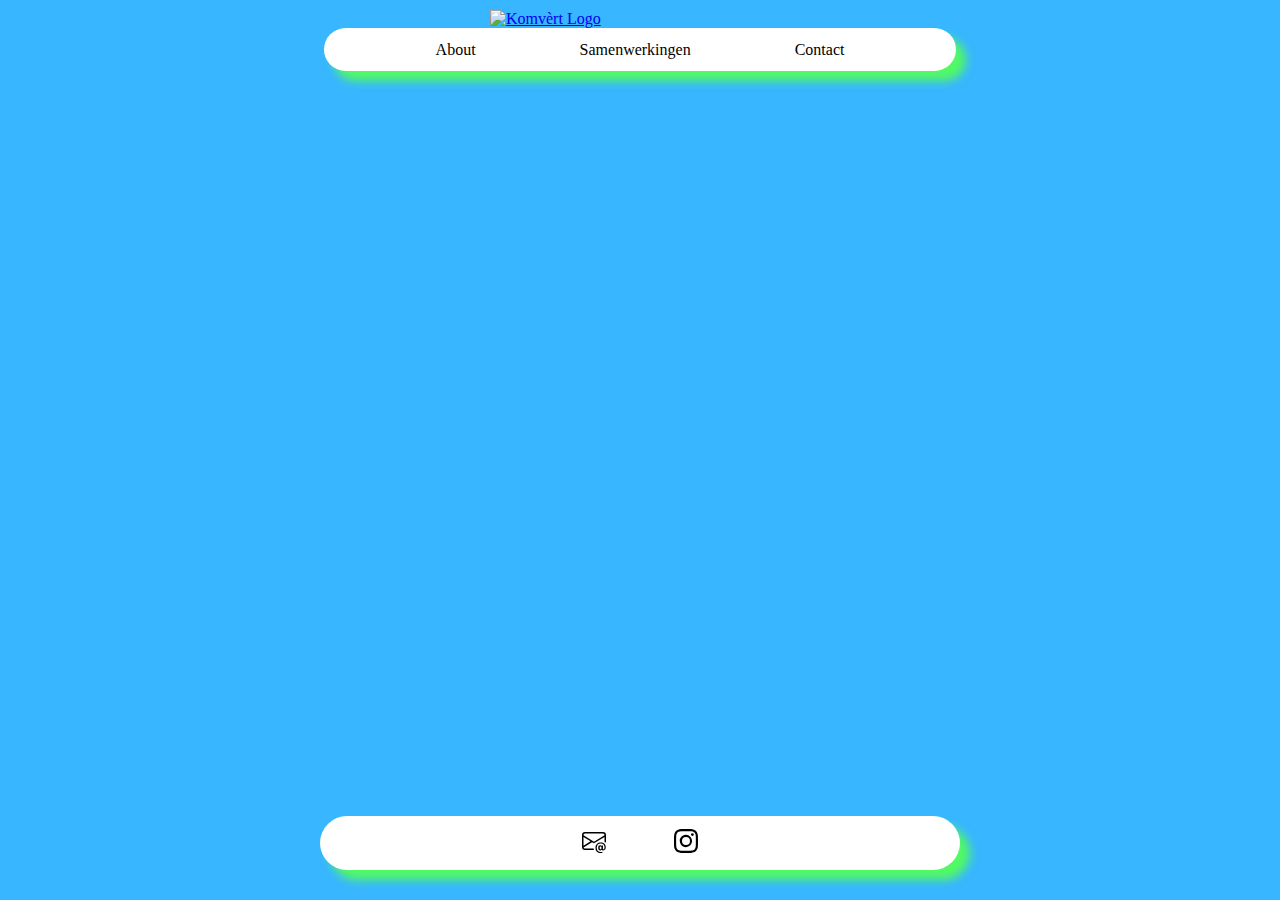
==== index.html @ 8c516805 "Website onderdelen toegevoegd" ====
<!DOCTYPE html>
<html lang="en">
<head>
    <meta charset="UTF-8">
    <meta name="viewport" content="width=device-width, initial-scale=1.0">
    <title>Komvèrt Music</title>
    <link rel="stylesheet" href="style.css">
    <link href='https://fonts.googleapis.com/css?family=Alatsi' rel='stylesheet'>
</head>
<body>
    <a id="logo" href="?page=main.html" onclick="loadContent('main.html')"><img src="/img/logo.png" alt="Komvèrt Logo"></a>
    <ul id="navbar">
        <div id="navBg">
            <li><a href="about.html" onclick="loadContent('about.html')">About</a></li>
            <li><a href="catalog.html" onclick="loadContent('catalog.html')">Samenwerkingen</a></li>
            <li><a href="contact.html" onclick="loadContent('contact.html')">Contact</a></li>
        </div>
    </ul>
    
    <br/>
    <main id="content"></main>
    
    <div id="footerSpace"></div>
    <footer>
        <ul id="socials">
            <li><a href="mailto:comfrt.music@gmail.com">
                <svg xmlns="http://www.w3.org/2000/svg" width="24" height="24" fill="currentColor" class="bi bi-envelope-at" viewBox="0 0 16 16">
                    <path d="M2 2a2 2 0 0 0-2 2v8.01A2 2 0 0 0 2 14h5.5a.5.5 0 0 0 0-1H2a1 1 0 0 1-.966-.741l5.64-3.471L8 9.583l7-4.2V8.5a.5.5 0 0 0 1 0V4a2 2 0 0 0-2-2zm3.708 6.208L1 11.105V5.383zM1 4.217V4a1 1 0 0 1 1-1h12a1 1 0 0 1 1 1v.217l-7 4.2z"/>
                    <path d="M14.247 14.269c1.01 0 1.587-.857 1.587-2.025v-.21C15.834 10.43 14.64 9 12.52 9h-.035C10.42 9 9 10.36 9 12.432v.214C9 14.82 10.438 16 12.358 16h.044c.594 0 1.018-.074 1.237-.175v-.73c-.245.11-.673.18-1.18.18h-.044c-1.334 0-2.571-.788-2.571-2.655v-.157c0-1.657 1.058-2.724 2.64-2.724h.04c1.535 0 2.484 1.05 2.484 2.326v.118c0 .975-.324 1.39-.639 1.39-.232 0-.41-.148-.41-.42v-2.19h-.906v.569h-.03c-.084-.298-.368-.63-.954-.63-.778 0-1.259.555-1.259 1.4v.528c0 .892.49 1.434 1.26 1.434.471 0 .896-.227 1.014-.643h.043c.118.42.617.648 1.12.648m-2.453-1.588v-.227c0-.546.227-.791.573-.791.297 0 .572.192.572.708v.367c0 .573-.253.744-.564.744-.354 0-.581-.215-.581-.8Z"/>
                </svg>
            </a></li>
            <li><a href="https://instagram.com/komvertmusic/">
                <svg xmlns="http://www.w3.org/2000/svg" width="24" height="24" fill="currentColor" class="bi bi-instagram" viewBox="0 0 16 16">
                    <path d="M8 0C5.829 0 5.556.01 4.703.048 3.85.088 3.269.222 2.76.42a3.9 3.9 0 0 0-1.417.923A3.9 3.9 0 0 0 .42 2.76C.222 3.268.087 3.85.048 4.7.01 5.555 0 5.827 0 8.001c0 2.172.01 2.444.048 3.297.04.852.174 1.433.372 1.942.205.526.478.972.923 1.417.444.445.89.719 1.416.923.51.198 1.09.333 1.942.372C5.555 15.99 5.827 16 8 16s2.444-.01 3.298-.048c.851-.04 1.434-.174 1.943-.372a3.9 3.9 0 0 0 1.416-.923c.445-.445.718-.891.923-1.417.197-.509.332-1.09.372-1.942C15.99 10.445 16 10.173 16 8s-.01-2.445-.048-3.299c-.04-.851-.175-1.433-.372-1.941a3.9 3.9 0 0 0-.923-1.417A3.9 3.9 0 0 0 13.24.42c-.51-.198-1.092-.333-1.943-.372C10.443.01 10.172 0 7.998 0zm-.717 1.442h.718c2.136 0 2.389.007 3.232.046.78.035 1.204.166 1.486.275.373.145.64.319.92.599s.453.546.598.92c.11.281.24.705.275 1.485.039.843.047 1.096.047 3.231s-.008 2.389-.047 3.232c-.035.78-.166 1.203-.275 1.485a2.5 2.5 0 0 1-.599.919c-.28.28-.546.453-.92.598-.28.11-.704.24-1.485.276-.843.038-1.096.047-3.232.047s-2.39-.009-3.233-.047c-.78-.036-1.203-.166-1.485-.276a2.5 2.5 0 0 1-.92-.598 2.5 2.5 0 0 1-.6-.92c-.109-.281-.24-.705-.275-1.485-.038-.843-.046-1.096-.046-3.233s.008-2.388.046-3.231c.036-.78.166-1.204.276-1.486.145-.373.319-.64.599-.92s.546-.453.92-.598c.282-.11.705-.24 1.485-.276.738-.034 1.024-.044 2.515-.045zm4.988 1.328a.96.96 0 1 0 0 1.92.96.96 0 0 0 0-1.92m-4.27 1.122a4.109 4.109 0 1 0 0 8.217 4.109 4.109 0 0 0 0-8.217m0 1.441a2.667 2.667 0 1 1 0 5.334 2.667 2.667 0 0 1 0-5.334"/>
                </svg>
            </a></li>
        </ul>
    </footer>
</body>

<script src="https://code.jquery.com/jquery-3.6.0.min.js"></script>

<script>

    // Function to attach event listeners to dynamically loaded content
    function attachEventListeners() {
        var imageContainers = document.querySelectorAll('.image-container');
        imageContainers.forEach((container, index) => {
            container.addEventListener('click', function() {
                var teamlid = index + 1; // Calculate teamlid based on index
                team(teamlid);
            });
        });
    }

    function loadContent(page, pushState = true) {
        // Define default page if not specified
        const defaultPage = 'main.html';

        // Fetch the content based on the provided page or default to main.html
        const fetchPage = page ? page : defaultPage;

        fetch(`pages/${fetchPage}`)
            .then(response => {
                if (!response.ok) {
                    throw new Error('Page not found');
                }
                return response.text();
            })
            .then(data => {
                const content = document.getElementById('content');
                content.innerHTML = data;

                // Apply animation after the content is inserted
                content.style.animation = 'none';
                content.classList.add('notransition'); // Disable transitions
                content.offsetHeight; // Trigger a reflow, flushing the CSS changes
                content.classList.remove('notransition'); // Re-enable transitions
                content.style.animation = 'revealTopToBottom 1s ease-out forwards';

                attachEventListeners(); // Reattach event listeners after content is loaded

                // Update the browser's history state
                if (pushState) {
                    history.pushState({ page: fetchPage }, '', `?page=${fetchPage}`);
                }
            })
            .catch(error => console.error('There has been a problem with your fetch operation:', error));
    }

    // Load default content on initial page load
    document.addEventListener('DOMContentLoaded', () => {
        const urlParams = new URLSearchParams(window.location.search);
        const page = urlParams.get('page') || 'main.html';
        loadContent(page, false);
    });
    
    // Handle back/forward navigation
    window.addEventListener('popstate', event => {
        const page = event.state && event.state.page ? event.state.page : 'main.html'; // Default to main.html if no state
        loadContent(page, false); // Load content without updating history state on navigation
    });

    // Navigation links (navbar)
    document.querySelectorAll('#navbar a').forEach(link => {
        link.addEventListener('click', function(event) {
            event.preventDefault(); // Prevent default link behavior

            const href = link.getAttribute('href');
            const page = href ? href.split('?')[1] : null; // Extract page identifier from href

            if (page) {
                loadContent(page);
            }
        });
    });

    var navbar = document.getElementById("navbar");

    navbar.addEventListener("mouseover", function() {
        $("#navbar li a").css('font-size', "20px");
    });
    navbar.addEventListener("mouseout", function() {
        $("#navbar li a").css('font-size', "16px");
    });

    function team(teamlid) {

        var allTeamText = document.getElementById('teamText').querySelectorAll('p');
        allTeamText.forEach(p => {
            p.style.display = 'none';
        })

        switch (teamlid) {
            case 1:
                var benTextElement = document.getElementById('ben-text');
                if (benTextElement) {
                    benTextElement.style.display = 'block';
                }
                break;
            case 2:
                var emmaTextElement = document.getElementById('emma-text');
                if (emmaTextElement) {
                    emmaTextElement.style.display = 'block';
                }
                break;
            case 3:
                var matthiasTextElement = document.getElementById('matthias-text');
                if (matthiasTextElement) {
                    matthiasTextElement.style.display = 'block';
                }
                break;
            case 4:
                var meesTextElement = document.getElementById('mees-text');
                if (meesTextElement) {
                    meesTextElement.style.display = 'block';
                }
                break;
            default:
                break;
        }
        
        document.getElementById("teamT").scrollIntoView({behavior: 'smooth'});
    }
</script>
</html>
---- style.css ----
@font-face{
    font-family: Null; src: url('/fonts/Null_Free.otf');
}

@font-face{
    font-family: LucidityCondensed; src: url('/fonts/LucidityCondensed.otf');
}

body {
    background-color: #38b6ff;
    margin-top: 10px;
}

.notransition {
    -webkit-transition: none !important;
    -moz-transition: none !important;
    -o-transition: none !important;
    transition: none !important;
}

@keyframes revealTopToBottom {
    0% {
        clip-path: inset(0 0 100% 0); /* Start with content fully hidden */
    }
    100% {
        clip-path: inset(0 0 0 0); /* Show all content */
    }
}

h1{
    font-family: "Null";
    letter-spacing: 3px;
}

h2{
    font-family: "LucidityCondensed";
}

p{
    font-family: 'Alatsi';
}

#content {
    position: relative;
    animation: revealTopToBottom 1s ease-out forwards;
    /* transition: opacity 1s ease-out; */
    width: 50%;
    margin-left: auto;
    margin-right: auto;
}

#navbar {
    list-style-type: none;
    text-align: center;
    width: 50%;
    left: 25%;
    position: relative;
    padding: 0;
    margin: 0;
    word-spacing: 100px;
}

#navBg {
    background-color: white !important ;
    padding: 2%;
    border-radius: 25px;
    margin-left: auto;
    margin-right: auto;
    box-shadow: 10px 10px 10px #52fa63;
}

#logo {
    left: calc(50% - 150px);
    position: relative;
}

#logo img{
    width: 300px;
}

#navbar li {
    display: inline-block;
    font-family: "LucidityCondensed";
}

#navbar a {
    text-decoration: none;
    color: black;
}

#navbar li a {
    transition: all 1s ease-out;
}

#navbar li a:visited {
    color: #6C8e9b;
}

.taL {
    width: 80%;
    clear: both;
}

.taR {
    text-align: right;
    width: 80%;
    float: right;
}


#socials {
    margin-bottom: 30px;
    list-style-type: none;
    text-align: center;
    left: 50%;
    position: fixed;
    bottom: 0;
    width: 50%;
    background-color: white;
    box-shadow: 10px 10px 10px #52fa63;
    z-index: 1000;
    border-radius: 50px;
    transform: translateX(-50%);
    padding: 0;
}

#socials li {
    display: inline-block;
    margin: 0 3%;
    padding: 2%;
}

#socials a{
    color: black;
}

#socials a:visited{
    color: black;
}

#footerSpace{
    height: 10vh;
}

#team{
    display: grid;
    grid-template-columns:  repeat(4, 1fr);
    grid-gap: 2%;
}

.image-container{
    position: relative;
    width: 100%;
    aspect-ratio: 1/1;
    border: 2px solid black;
    box-sizing: border-box;
    overflow: hidden;
    cursor: pointer;
}

.image-container img {
    width: 100%;
    height: 100%;
    object-fit: cover;
    transition: all 1s ease-out;
}

.image-container .overlay {
    position: absolute;
    top: 0;
    left: 0;
    width: 100%;
    height: 100%;
    background: rgba(0, 0, 0, 0.5); /* Semi-transparent black overlay */
    color: white;
    font-family: 'Alatsi';
    display: flex;
    align-items: center;
    justify-content: center;
    opacity: 0;
    transition: opacity 1s ease-out;
    pointer-events: none; /* Make the overlay text non-interactive */
}

.image-container:hover {
    z-index: 10; /* Bring the hovered image to the front */
}

.image-container:hover img {
    transform: scale(1.1); /* Slightly scale up the image */
}

.image-container:hover .overlay {
    opacity: 1; /* Show the overlay text */
}

#teamText p{
    display: none;
    margin-bottom: 18vh;
}

.contact-item {
    display: inline-block;
    width: 49%;
}

.contact-item a{
    font-family: 'Alatsi';
}

/* Styles for tablets */
@media (max-width: 1024px) {
    body {
        margin-top: 20px;
    }
    #content {
        width: 66%;
    }
    #navbar{
        word-spacing: 50px;
        width: 66%;
        left: 17%;
    }
    #socials{
        width: 66%;
    }
}

/* Styles for phones */
@media (max-width: 768px) {
    body {
        margin-top: 50px;
    }
    #content {
        width: 80%;
    }
    #socials{
        width: 80%;
    }

    #team {
        grid-template-columns: repeat(2, 1fr); /* 2 columns for mobile layout */
    }
    #teamText p{
        margin-bottom: auto;
    }

    #navbar{
        word-spacing: 25px;
        width: 80%;
        left: 10%;
    }
}
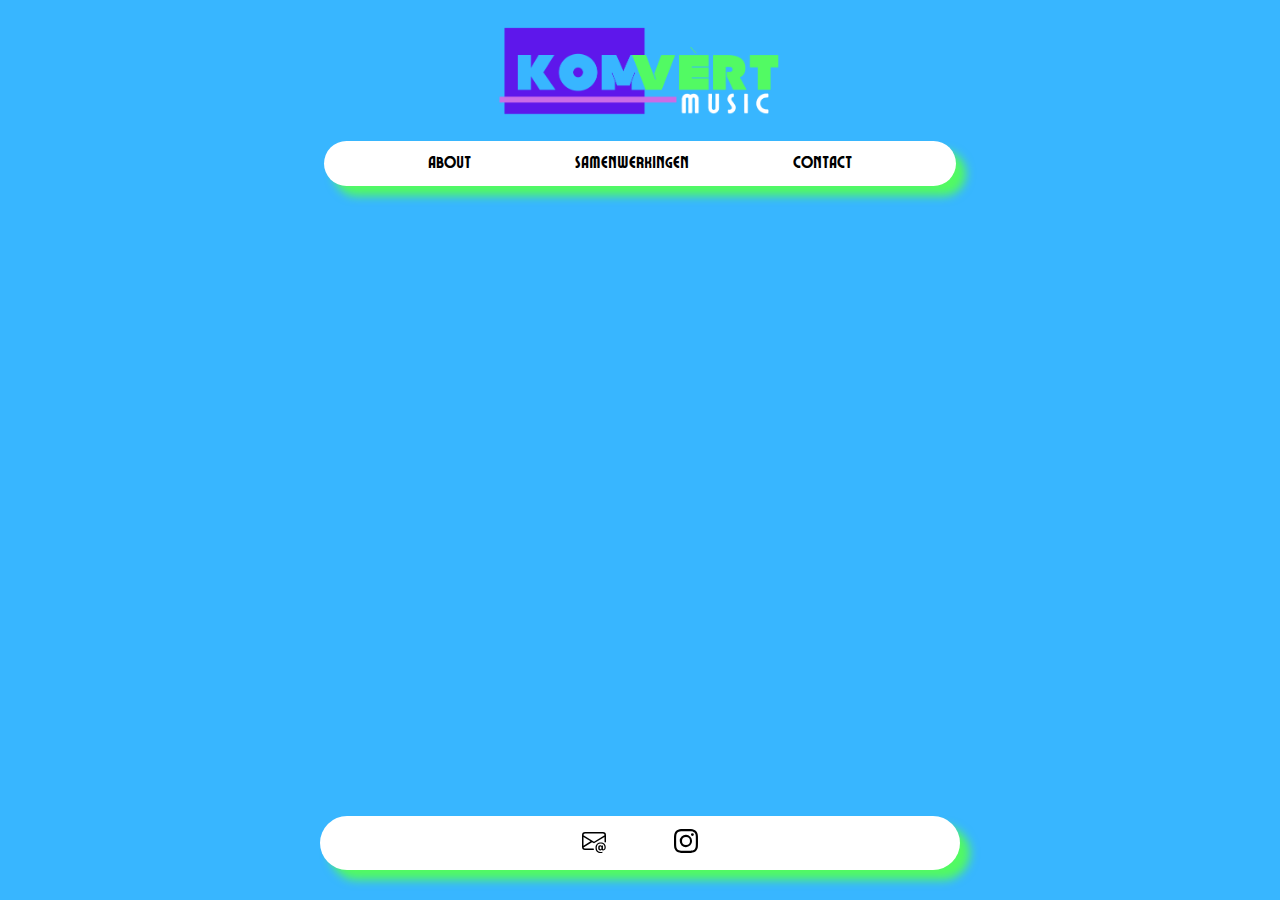
==== commit 590135db: "Update index.html" ====
--- a/index.html
+++ b/index.html
@@ -118,7 +118,9 @@
     var navbar = document.getElementById("navbar");
 
     navbar.addEventListener("mouseover", function() {
-        $("#navbar li a").css('font-size', "20px");
+        if (window.screen.width > 768){
+            $("#navbar li a").css('font-size', "20px");
+        }
     });
     navbar.addEventListener("mouseout", function() {
         $("#navbar li a").css('font-size', "16px");
--- a/style.css
+++ b/style.css
@@ -246,8 +246,8 @@
     }
 
     #navbar{
-        word-spacing: 25px;
+        word-spacing: 15px;
         width: 80%;
         left: 10%;
     }
-}+}
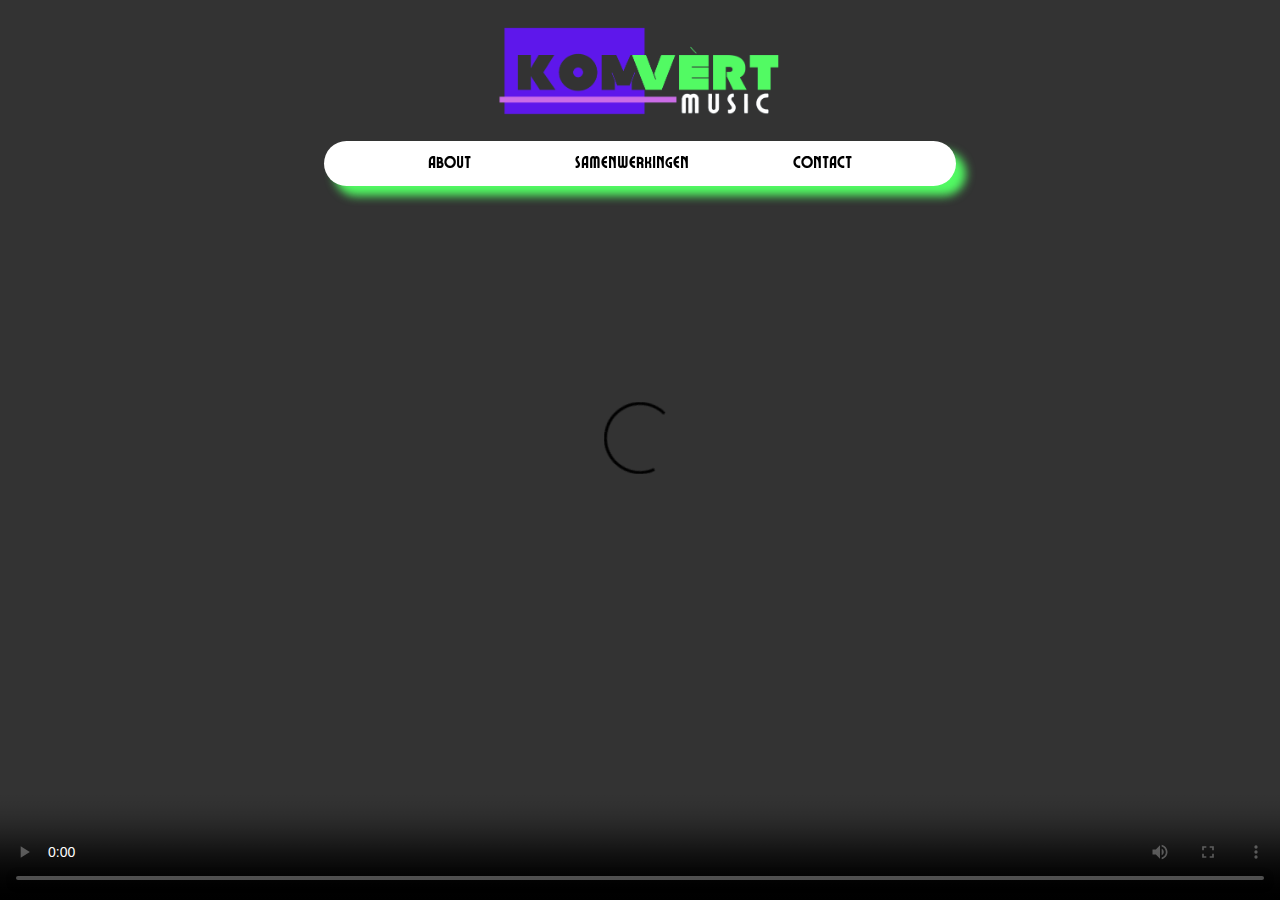
==== commit 852669d1: "Update video op mainpagina" ====
--- a/index.html
+++ b/index.html
@@ -18,6 +18,12 @@
     </ul>
     
     <br/>
+    <div class="video-wrapper">
+        <video id="werving" controls autoplay loop>
+            <source src="/vid/komvert-wervingsvideo.mp4" type="video/mp4">
+            Your browser does not support the video tag.
+        </video>
+    </div>
     <main id="content"></main>
     
     <div id="footerSpace"></div>
@@ -71,6 +77,20 @@
                 const content = document.getElementById('content');
                 content.innerHTML = data;
 
+                // Check if loaded page is main.html
+                const wervingElement = document.getElementById('werving');
+                if (fetchPage === 'main.html') {
+                    wervingElement.style.display = 'block'; // Show video on main.html
+                    // Assuming you have a video element with controls:
+                    wervingElement.play(); // Play the video (if autoplay is not set)
+                    document.getElementById('socials').style.display = 'none';
+                } else {
+                    wervingElement.style.display = 'none'; // Hide video on other pages
+                    // Stop the video playback:
+                    wervingElement.pause();
+                    document.getElementById('socials').style.display = 'block';
+                }
+
                 // Apply animation after the content is inserted
                 content.style.animation = 'none';
                 content.classList.add('notransition'); // Disable transitions
@@ -101,6 +121,33 @@
         loadContent(page, false); // Load content without updating history state on navigation
     });
 
+    // Function to update video position based on window dimensions
+    function updateVideoPosition() {
+        var video = document.getElementById('werving');
+        var videoWrapper = document.querySelector('.video-wrapper');
+        var windowWidth = window.innerWidth;
+        var windowHeight = window.innerHeight;
+        var videoHeight = video.clientHeight;
+
+        // Check if video height exceeds window height
+        if (videoHeight > windowHeight) {
+            var topPosition = 'calc(50% - ' + (videoHeight - windowHeight)/2 + 'px)';
+            video.style.top = topPosition;
+        } else {
+            video.style.top = '50%'; // Center vertically
+        }
+
+        // Always center horizontally
+        video.style.left = '50%';
+        video.style.transform = 'translate(-50%, -50%)';
+    }
+
+    // Call initially and add event listener for window resize
+    setTimeout(updateVideoPosition, 300);
+
+    window.addEventListener('resize', updateVideoPosition);
+    window.addEventListener('orientationchange', updateVideoPosition);
+
     // Navigation links (navbar)
     document.querySelectorAll('#navbar a').forEach(link => {
         link.addEventListener('click', function(event) {
--- a/style.css
+++ b/style.css
@@ -94,6 +94,27 @@
 
 #navbar li a:visited {
     color: #6C8e9b;
+}
+
+.video-wrapper {
+    position: fixed;
+    width: 100vw;
+    height: 100vh;
+    left: 0;
+    top: 0;
+    z-index: -1;
+    overflow: hidden;
+}
+
+.video-wrapper video {
+    width: 100%;
+    height: auto;
+    min-height: 100%;
+    object-fit: cover; /* Scales video to cover container */
+    position: absolute;
+    left: 0;
+    top: 50%;
+    transform: translateY(-50%);
 }
 
 .taL {
@@ -250,4 +271,8 @@
         width: 80%;
         left: 10%;
     }
-}
+    
+    .video-wrapper video {
+        object-fit: contain;
+    }
+}
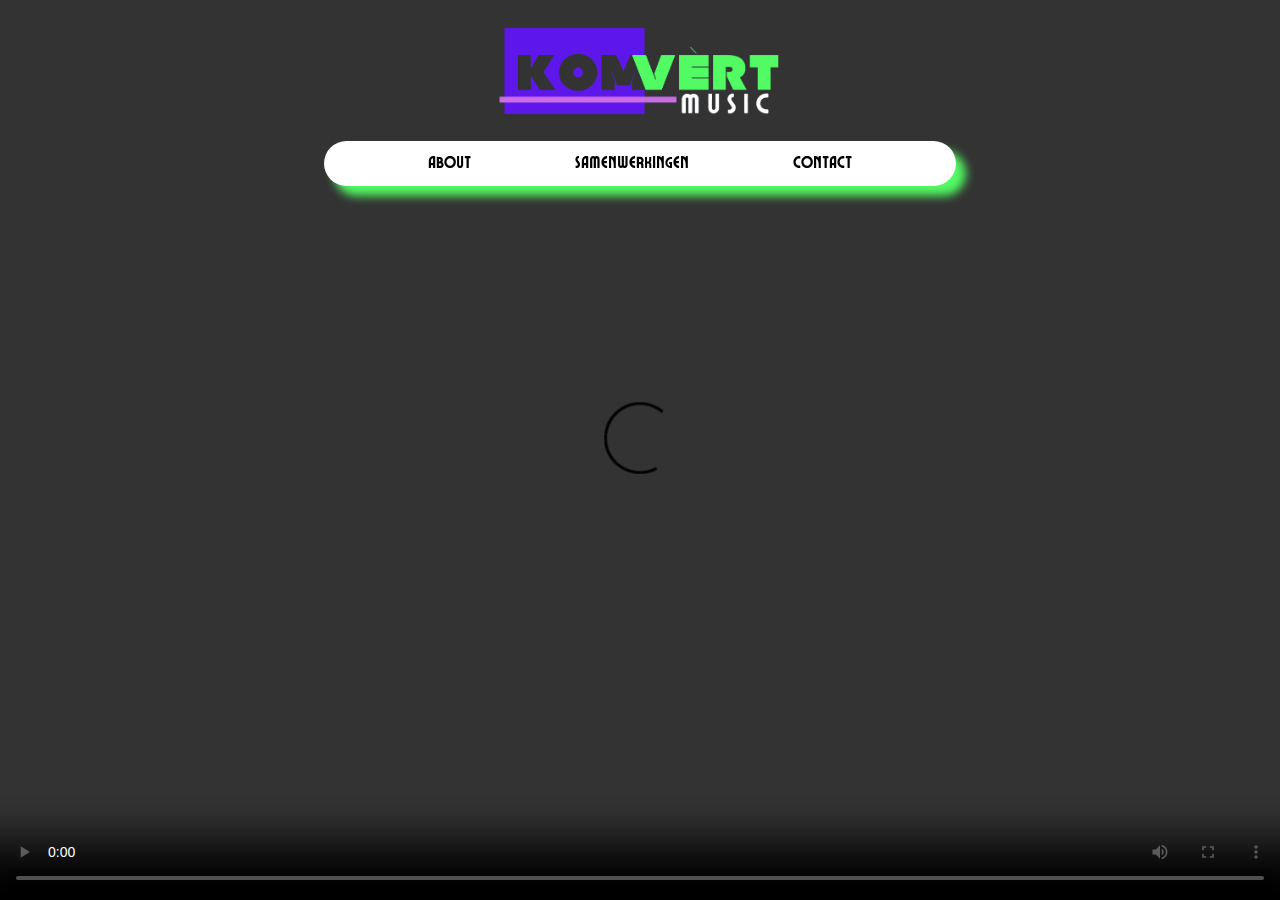
==== commit 92cf6212: "Catalog update" ====
--- a/index.html
+++ b/index.html
@@ -50,11 +50,19 @@
 
     // Function to attach event listeners to dynamically loaded content
     function attachEventListeners() {
-        var imageContainers = document.querySelectorAll('.image-container');
+        var imageContainers = document.querySelectorAll('.image-container, .image-container2');
+    
         imageContainers.forEach((container, index) => {
             container.addEventListener('click', function() {
                 var teamlid = index + 1; // Calculate teamlid based on index
-                team(teamlid);
+                var mens = index + 1; // Calculate mens based on index
+
+                // Check if the clicked element belongs to team or mensen
+                if (container.classList.contains('image-container')) {
+                    team(teamlid);
+                } else if (container.classList.contains('image-container2')) {
+                    mensen(mens);
+                }
             });
         });
     }
@@ -211,5 +219,26 @@
         
         document.getElementById("teamT").scrollIntoView({behavior: 'smooth'});
     }
+
+    function mensen(mens) {
+
+        var allMensenText = document.getElementById('mensenText').querySelectorAll('p');
+        allMensenText.forEach(p => {
+            p.style.display = 'none';
+        })
+
+        switch (mens) {
+            case 1:
+                var maxTextElement = document.getElementById('max-text');
+                if (maxTextElement) {
+                    maxTextElement.style.display = 'block';
+                }
+                break;
+            default:
+                break;
+        }
+        
+        document.getElementById("mensenText").scrollIntoView({behavior: 'smooth'});
+    }
 </script>
 </html>
--- a/style.css
+++ b/style.css
@@ -184,7 +184,9 @@
     height: 100%;
     object-fit: cover;
     transition: all 1s ease-out;
-}
+    object-position: top;
+}
+
 
 .image-container .overlay {
     position: absolute;
@@ -220,6 +222,64 @@
     margin-bottom: 18vh;
 }
 
+#mensen{
+    display: grid;
+    grid-template-columns:  repeat(4, 1fr);
+    grid-gap: 2%;
+}
+
+#mensenText p{
+    display: none;
+}
+
+.image-container2{
+    position: relative;
+    width: 100%;
+    aspect-ratio: 1/1;
+    border: 2px solid black;
+    box-sizing: border-box;
+    overflow: hidden;
+    cursor: pointer;
+}
+
+.image-container2 img {
+    width: 100%;
+    height: 100%;
+    object-fit: cover;
+    transition: all 1s ease-out;
+    object-position: top;
+}
+
+
+.image-container2 .overlay {
+    position: absolute;
+    top: 0;
+    left: 0;
+    width: 100%;
+    height: 100%;
+    background: rgba(0, 0, 0, 0.5); /* Semi-transparent black overlay */
+    color: white;
+    font-family: 'Alatsi';
+    display: flex;
+    align-items: center;
+    justify-content: center;
+    opacity: 0;
+    transition: opacity 1s ease-out;
+    pointer-events: none; /* Make the overlay text non-interactive */
+}
+
+.image-container2:hover {
+    z-index: 10; /* Bring the hovered image to the front */
+}
+
+.image-container2:hover img {
+    transform: scale(1.1); /* Slightly scale up the image */
+}
+
+.image-container2:hover .overlay {
+    opacity: 1; /* Show the overlay text */
+}
+
 .contact-item {
     display: inline-block;
     width: 49%;
@@ -272,6 +332,10 @@
         left: 10%;
     }
     
+    #mensen {
+        grid-template-columns: repeat(2, 1fr); /* 2 columns for mobile layout */
+    }
+
     .video-wrapper video {
         object-fit: contain;
     }
